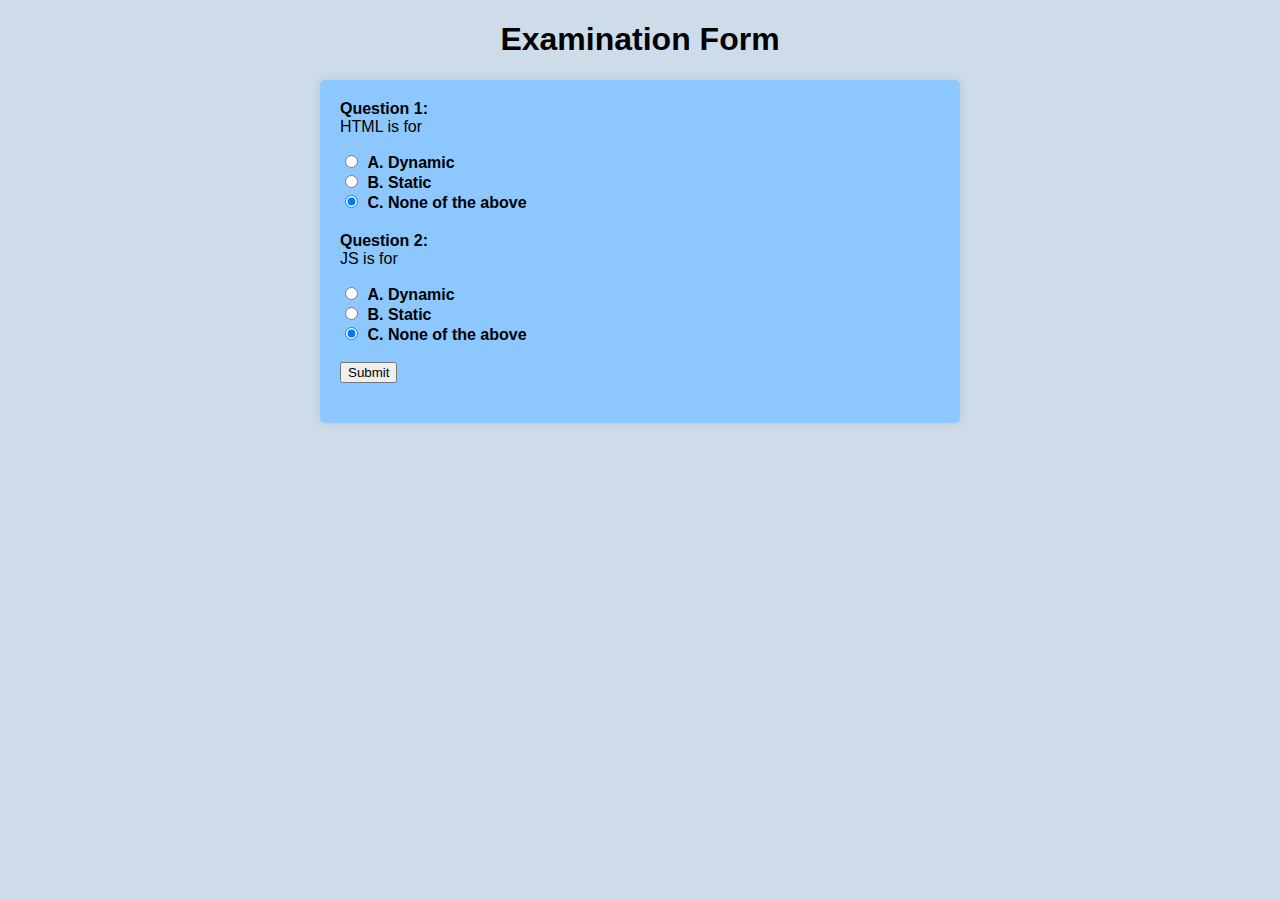
==== exam.html @ 77949f88 "Hello" ====
<!DOCTYPE html>
<html>
  <head>
    <title>Examination Form</title>
    <link rel="stylesheet" href="exam.css">
  </head>
  <body>
    <h1>Examination Form</h1>
    <form >
        <div>
            <label for="question1">Question 1:</label><br>
      <p>HTML is for</p>
      <input type="radio" id="question1A" name="question1" value="A"> <label for="question1A">A. Dynamic</label><br>
      <input type="radio" id="question1B" name="question1" value="B"> <label for="question1B">B. Static</label><br>
      <input type="radio" id="question1C" name="question1" value="C" checked> <label for="question1C">C. None of the above</label><br>

        </div>
      
        <div>
            <label for="question1">Question 2:</label><br>
      <p>JS is for</p>
      <input type="radio" id="question2A" name="question2" value="A"> <label for="question1A">A. Dynamic</label><br>
      <input type="radio" id="question2B" name="question2" value="B"> <label for="question1B">B. Static</label><br>
      <input type="radio" id="question2C" name="question2" value="C" checked> <label for="question1C">C. None of the above</label><br>
      <br>      
      <input type="submit">
    </form>

        </div>
    <script src="script.js"></script>    
      
  </body>
</html>
---- exam.css ----
/* exam.css */

body {
    font-family: Arial, sans-serif;
    margin: 0;
    padding: 0;
    background-color: #cedcea;
}

h1 {
    text-align: center;
}

form {
    max-width: 600px;
    margin: 0 auto;
    padding: 20px;
    background-color: hwb(209 55% 0%);
    border-radius: 5px;
    box-shadow: 0 0 10px rgba(0, 0, 0, 0.1);
}

form div {
    margin-bottom: 20px;
}

label {
    font-weight: bold;
}

input[type="radio"] {
    margin-right: 5px;
}
p {
    margin-top: 0;
}
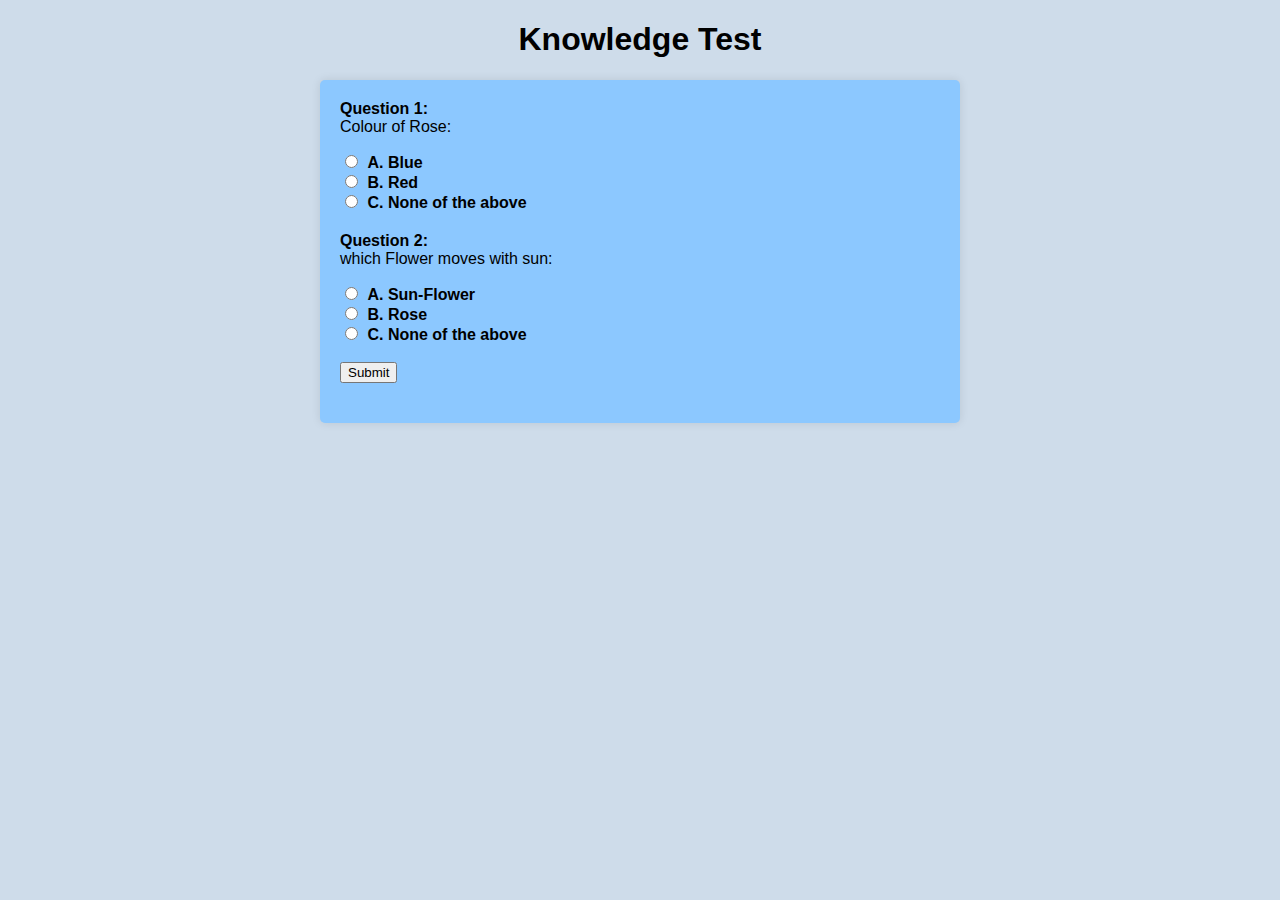
==== commit 51308339: "hello" ====
--- a/exam.html
+++ b/exam.html
@@ -5,25 +5,25 @@
     <link rel="stylesheet" href="exam.css">
   </head>
   <body>
-    <h1>Examination Form</h1>
+    <h1> Knowledge Test </h1>
     <form >
         <div>
             <label for="question1">Question 1:</label><br>
-      <p>HTML is for</p>
-      <input type="radio" id="question1A" name="question1" value="A"> <label for="question1A">A. Dynamic</label><br>
-      <input type="radio" id="question1B" name="question1" value="B"> <label for="question1B">B. Static</label><br>
-      <input type="radio" id="question1C" name="question1" value="C" checked> <label for="question1C">C. None of the above</label><br>
+      <p>Colour of Rose:</p>
+      <input type="radio" id="question1A" name="question1" value="false"> <label for="question1">A. Blue</label><br>
+      <input type="radio" id="question1B" name="question1" value="true"> <label for="question1">B. Red</label><br>
+      <input type="radio" id="question1C" name="question1" value="false" > <label for="question1">C. None of the above</label><br>
 
         </div>
       
         <div>
             <label for="question1">Question 2:</label><br>
-      <p>JS is for</p>
-      <input type="radio" id="question2A" name="question2" value="A"> <label for="question1A">A. Dynamic</label><br>
-      <input type="radio" id="question2B" name="question2" value="B"> <label for="question1B">B. Static</label><br>
-      <input type="radio" id="question2C" name="question2" value="C" checked> <label for="question1C">C. None of the above</label><br>
+      <p>which Flower moves with sun:</p>
+      <input type="radio" id="question2A" name="question2" value="true"> <label for="question1">A. Sun-Flower</label><br>
+      <input type="radio" id="question2B" name="question2" value="false"> <label for="question1">B. Rose</label><br>
+      <input type="radio" id="question2C" name="question2" value="false" > <label for="question1">C. None of the above</label><br>
       <br>      
-      <input type="submit">
+      <input type="submit" onclick="calcMarks()">
     </form>
 
         </div>
--- a/exam.css
+++ b/exam.css
@@ -1,4 +1,3 @@
-/* exam.css */
 
 body {
     font-family: Arial, sans-serif;
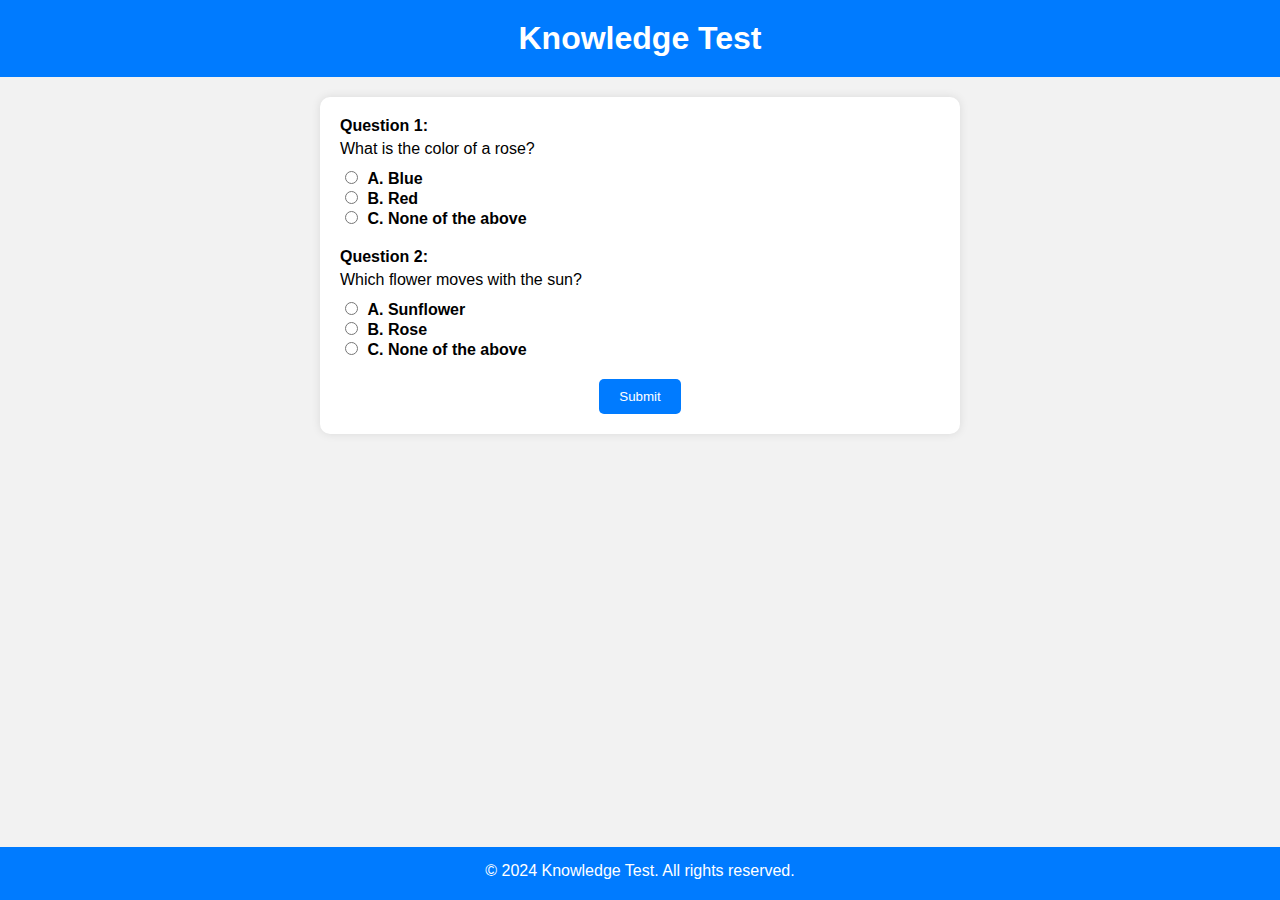
==== commit b3a1b4be: "hello" ====
--- a/exam.html
+++ b/exam.html
@@ -1,33 +1,117 @@
 <!DOCTYPE html>
-<html>
-  <head>
-    <title>Examination Form</title>
-    <link rel="stylesheet" href="exam.css">
-  </head>
-  <body>
-    <h1> Knowledge Test </h1>
-    <form >
-        <div>
-            <label for="question1">Question 1:</label><br>
-      <p>Colour of Rose:</p>
-      <input type="radio" id="question1A" name="question1" value="false"> <label for="question1">A. Blue</label><br>
-      <input type="radio" id="question1B" name="question1" value="true"> <label for="question1">B. Red</label><br>
-      <input type="radio" id="question1C" name="question1" value="false" > <label for="question1">C. None of the above</label><br>
+<html lang="en">
+<head>
+  <meta charset="UTF-8">
+  <meta name="viewport" content="width=device-width, initial-scale=1.0">
+  <title>Examination Form</title>
+  <link rel="stylesheet" href="exam.css">
+</head>
+<style>body {
+  font-family: Arial, sans-serif;
+  margin: 0;
+  padding: 0;
+  background-color: #f2f2f2;
+}
 
-        </div>
-      
-        <div>
-            <label for="question1">Question 2:</label><br>
-      <p>which Flower moves with sun:</p>
-      <input type="radio" id="question2A" name="question2" value="true"> <label for="question1">A. Sun-Flower</label><br>
-      <input type="radio" id="question2B" name="question2" value="false"> <label for="question1">B. Rose</label><br>
-      <input type="radio" id="question2C" name="question2" value="false" > <label for="question1">C. None of the above</label><br>
-      <br>      
-      <input type="submit" onclick="calcMarks()">
+header {
+  background-color: #007bff;
+  color: #fff;
+  padding: 20px 0;
+  text-align: center;
+}
+
+h1 {
+  margin: 0;
+  font-size: 2em;
+}
+
+main {
+  max-width: 600px;
+  margin: 20px auto;
+  padding: 20px;
+  background-color: #fff;
+  border-radius: 10px;
+  box-shadow: 0 0 10px rgba(0, 0, 0, 0.1);
+}
+
+form {
+  text-align: left;
+}
+
+.question {
+  margin-bottom: 20px;
+}
+
+label {
+  font-weight: bold;
+}
+
+p {
+  margin-top: 5px;
+  margin-bottom: 10px;
+}
+
+input[type="radio"] {
+  margin-right: 5px;
+}
+
+.submit {
+  text-align: center;
+  margin-top: 20px;
+}
+
+input[type="submit"] {
+  padding: 10px 20px;
+  background-color: #007bff;
+  color: #fff;
+  border: none;
+  border-radius: 5px;
+  cursor: pointer;
+  transition: background-color 0.3s ease;
+}
+
+input[type="submit"]:hover {
+  background-color: #0056b3;
+}
+
+footer {
+  background-color: #007bff;
+  color: #fff;
+  text-align: center;
+  padding: 10px 0;
+  position: fixed;
+  bottom: 0;
+  width: 100%;
+}
+</style>
+<body>
+  <header>
+    <h1>Knowledge Test</h1>
+  </header>
+  <main>
+    <form>
+      <div class="question">
+        <label for="question1">Question 1:</label><br>
+        <p>What is the color of a rose?</p>
+        <input type="radio" id="question1A" name="question1" value="false"> <label for="question1A">A. Blue</label><br>
+        <input type="radio" id="question1B" name="question1" value="true"> <label for="question1B">B. Red</label><br>
+        <input type="radio" id="question1C" name="question1" value="false"> <label for="question1C">C. None of the above</label><br>
+      </div>
+      <div class="question">
+        <label for="question2">Question 2:</label><br>
+        <p>Which flower moves with the sun?</p>
+        <input type="radio" id="question2A" name="question2" value="true"> <label for="question2A">A. Sunflower</label><br>
+        <input type="radio" id="question2B" name="question2" value="false"> <label for="question2B">B. Rose</label><br>
+        <input type="radio" id="question2C" name="question2" value="false"> <label for="question2C">C. None of the above</label><br>
+      </div>
+      <div class="submit">
+        <input type="submit" value="Submit" onclick="calcMarks()">
+      </div>
     </form>
-
-        </div>
-    <script src="script.js"></script>    
-      
-  </body>
-</html>+  </main>
+  <footer>
+    <p>&copy; 2024 Knowledge Test. All rights reserved.</p>
+  </footer>
+  <script src="script.js"></script>
+</body>
+</html>
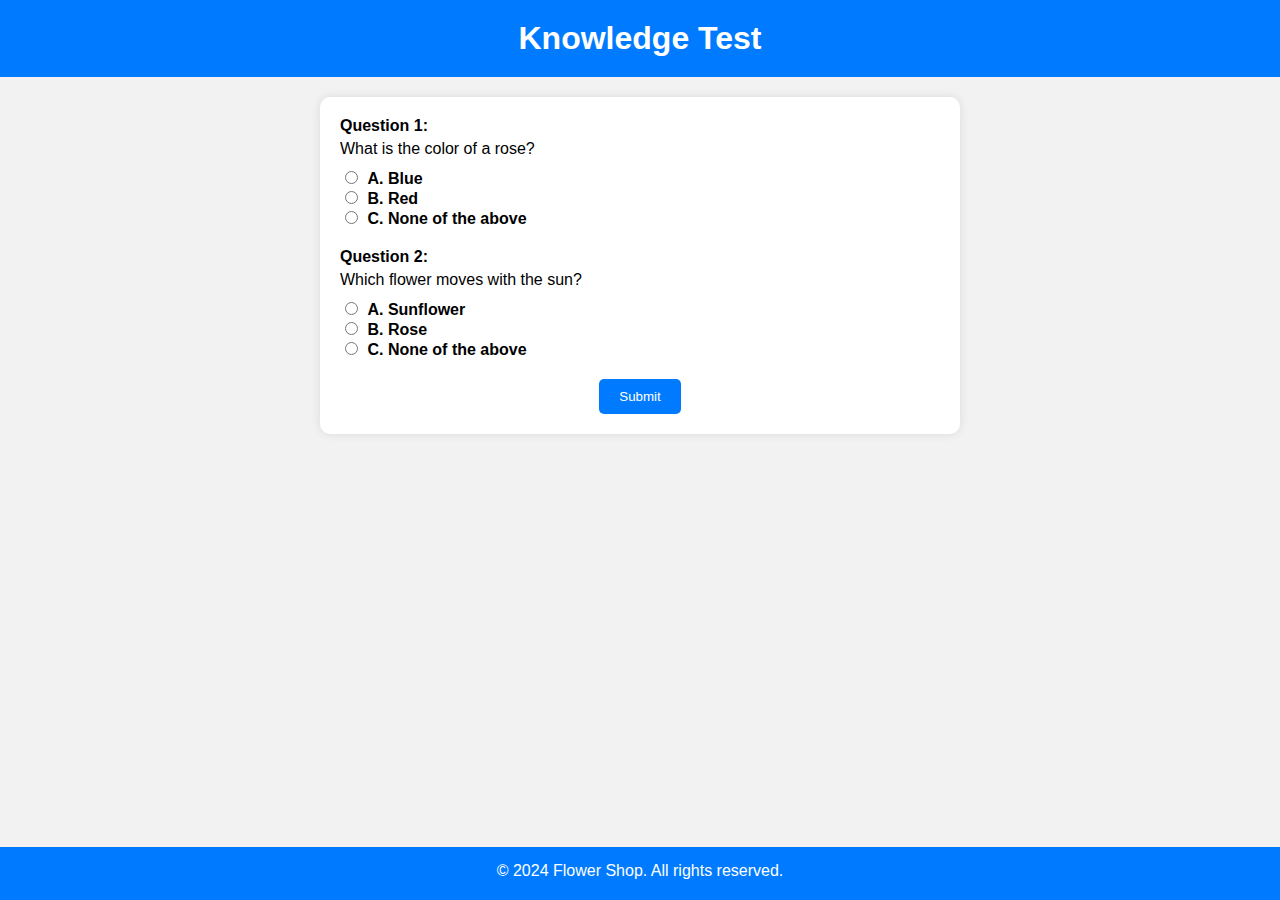
==== commit 1c406ba5: "hello" ====
--- a/exam.html
+++ b/exam.html
@@ -110,7 +110,7 @@
     </form>
   </main>
   <footer>
-    <p>&copy; 2024 Knowledge Test. All rights reserved.</p>
+    <p>&copy; 2024 Flower Shop. All rights reserved.</p>
   </footer>
   <script src="script.js"></script>
 </body>
